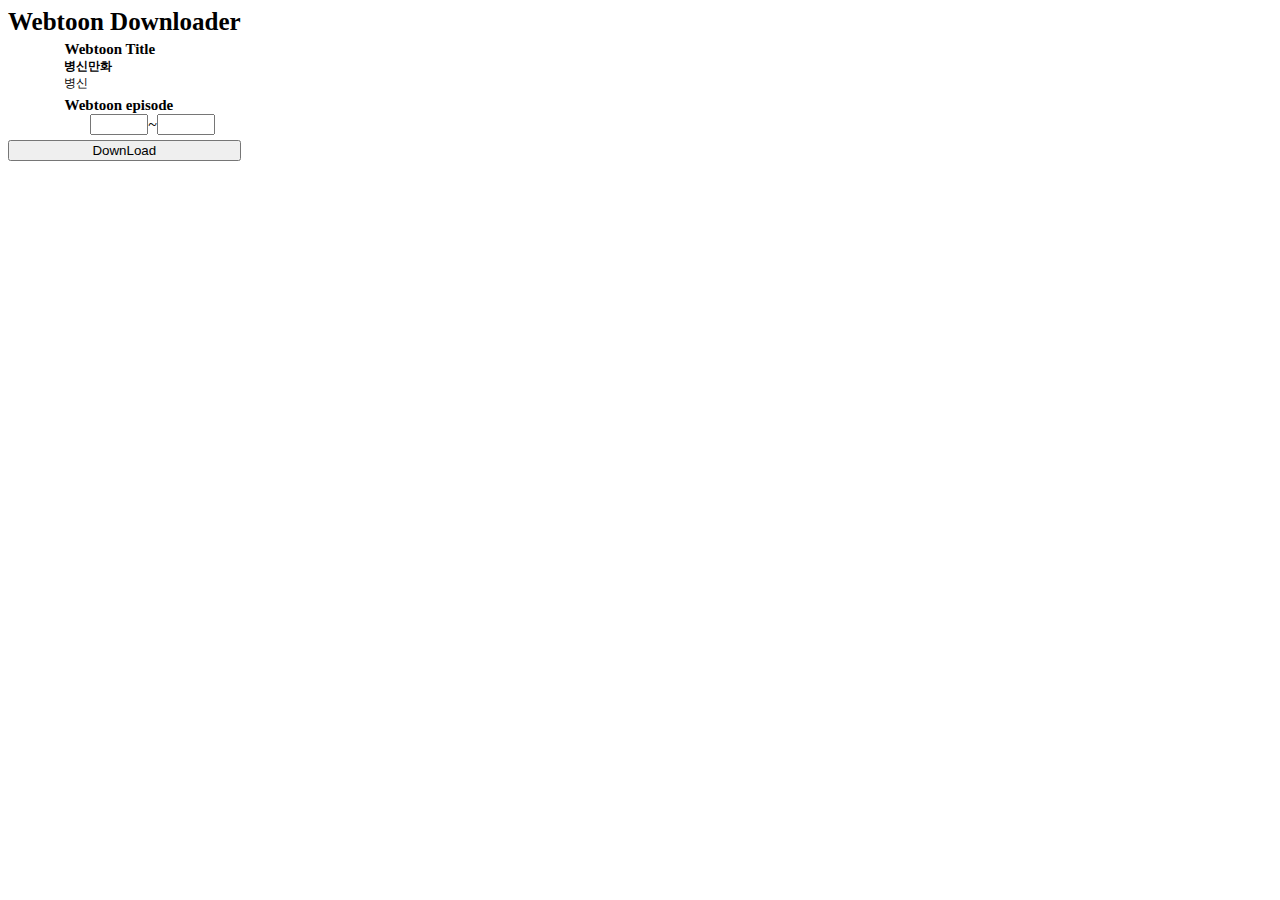
==== sketch/index.html @ 075cb540 "popup, background, content 통신 성공 만화 타이틀 불러오기까지 성공 크롤링 작업남음" ====
<!DOCTYPE html>
<html>
<head>
  <meta charset="UTF-8">
  <title>maze_challenge</title>
  <link rel= "stylesheet" type="text/css" href="../index.css">
  <script type="text/javascript" src="/sketch/sketch.js"></script>
</head>
<body>
<div class="wrapper">
    <div class="one">
        <label class="DownloaderTitle">Webtoon Downloader</label>
    </div>
    <div class="two">
        <img id="WebtoonTitleImg">
    </div>
    <div class="three">
        <label class="WebtoonTitleHead">Webtoon Title</label>
        <label class="WebtoonTitle">병신만화</label>
        <label class="WebtoonTitleAutohr">병신</label>
    </div>
    <div class="four">
            <label class="WebtoonEpisodeHead">Webtoon episode</label>
        <div class="WebtoonEpisode">
            <input class="NumbrInput" type="number">

            <label> ~ </label>
            <input class="NumbrInput" type="number">
        </div>
    </div>
    <div class="five">
        <button id="down" style="width: 100%;">DownLoad</button>
    </div>


</div>
</body>
</html>
---- index.css ----
.wrapper {
    display: grid;
    grid-template-rows: auto auto auto auto;
    grid-gap: 5px;
    grid-auto-columns: auto;
    width: max-content;
}
.one {
    margin:0px;
    text-align: center;
    grid-row: 1;
    grid-column: 1 / span 2;
}
.two {
    grid-row: 2 / span 2;
    grid-column: 1;
}
.three {
    display: grid;
    grid-row: 2;
    grid-column: 2;
}
.four {
    display: grid;
    grid-row: 3;
    grid-column: 2;
}
.five {
    grid-row: 4;
    grid-column: 1 / span 2;
}
.DownloaderTitle{
    font-weight: bold;
    font-size: 25px;
    margin: 0px;
    display: inline-block;
}

.WebtoonTitleHead{
    font-weight: bold;
    font-size: 15px;
    margin: 0px;
    display: inline-block;
}

.WebtoonTitle{
    font-weight: bold;
    font-size: 12px;
    margin: 0px;
    display: inline-block;
}

.WebtoonTitleAutohr{
    font-size: 12px;
    margin: 0px;
    display: inline-block;
}

.NumbrInput{
    width: 50px;
}

.WebtoonEpisodeHead{
    font-weight: bold;
    font-size: 15px;
    margin: 0px;
    display: inline-block;
}

.WebtoonEpisode{
    display: flex;
    align-items: center;
    justify-content: center;
}
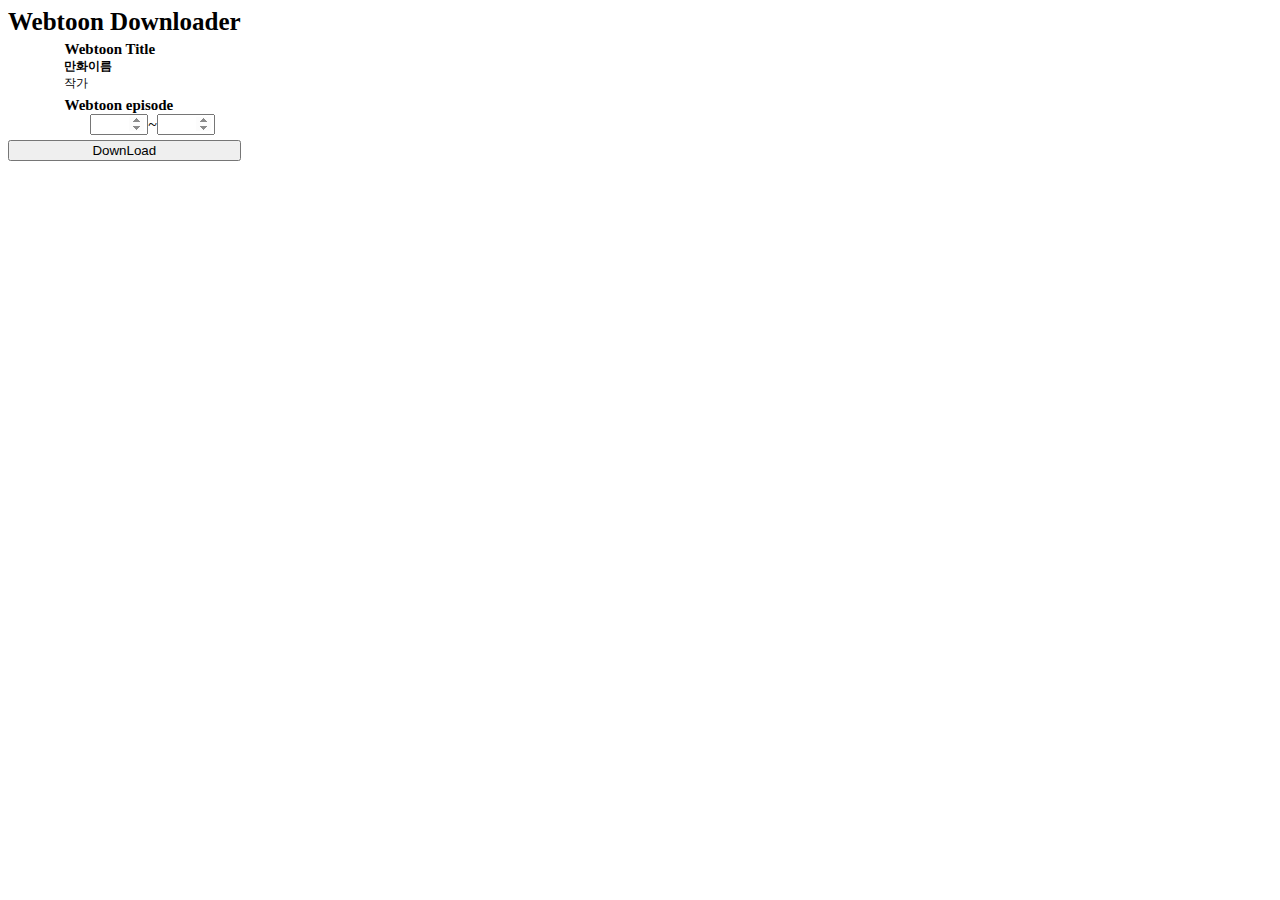
==== commit 9745e00e: "크롤링 실패 url로 document가져오는 방법을 모르겠음... 연구중 새탭을 열어서 계속 url바꾸면서 이미지들 다운받을지 고민중" ====
--- a/sketch/index.html
+++ b/sketch/index.html
@@ -16,20 +16,20 @@
     </div>
     <div class="three">
         <label class="WebtoonTitleHead">Webtoon Title</label>
-        <label class="WebtoonTitle">병신만화</label>
-        <label class="WebtoonTitleAutohr">병신</label>
+        <label id="WebtoonTitle">만화이름</label>
+        <label id="WebtoonTitleAutohr">작가</label>
     </div>
     <div class="four">
             <label class="WebtoonEpisodeHead">Webtoon episode</label>
         <div class="WebtoonEpisode">
-            <input class="NumbrInput" type="number">
+            <input id="NumbrInputStart" type="number">
 
             <label> ~ </label>
-            <input class="NumbrInput" type="number">
+            <input id="NumbrInputEnd" type="number">
         </div>
     </div>
     <div class="five">
-        <button id="down" style="width: 100%;">DownLoad</button>
+        <button id="DownButton" style="width: 100%;">DownLoad</button>
     </div>
 
 
--- a/index.css
+++ b/index.css
@@ -43,21 +43,29 @@
     display: inline-block;
 }
 
-.WebtoonTitle{
+input[type=number]{
+    text-align: right;
+    width: 50px;
+}
+
+input[type=number]::-webkit-inner-spin-button,
+input[type=number]::-webkit-outer-spin-button {
+
+    opacity: 1;
+
+}
+
+#WebtoonTitle{
     font-weight: bold;
     font-size: 12px;
     margin: 0px;
     display: inline-block;
 }
 
-.WebtoonTitleAutohr{
+#WebtoonTitleAutohr{
     font-size: 12px;
     margin: 0px;
     display: inline-block;
-}
-
-.NumbrInput{
-    width: 50px;
 }
 
 .WebtoonEpisodeHead{
